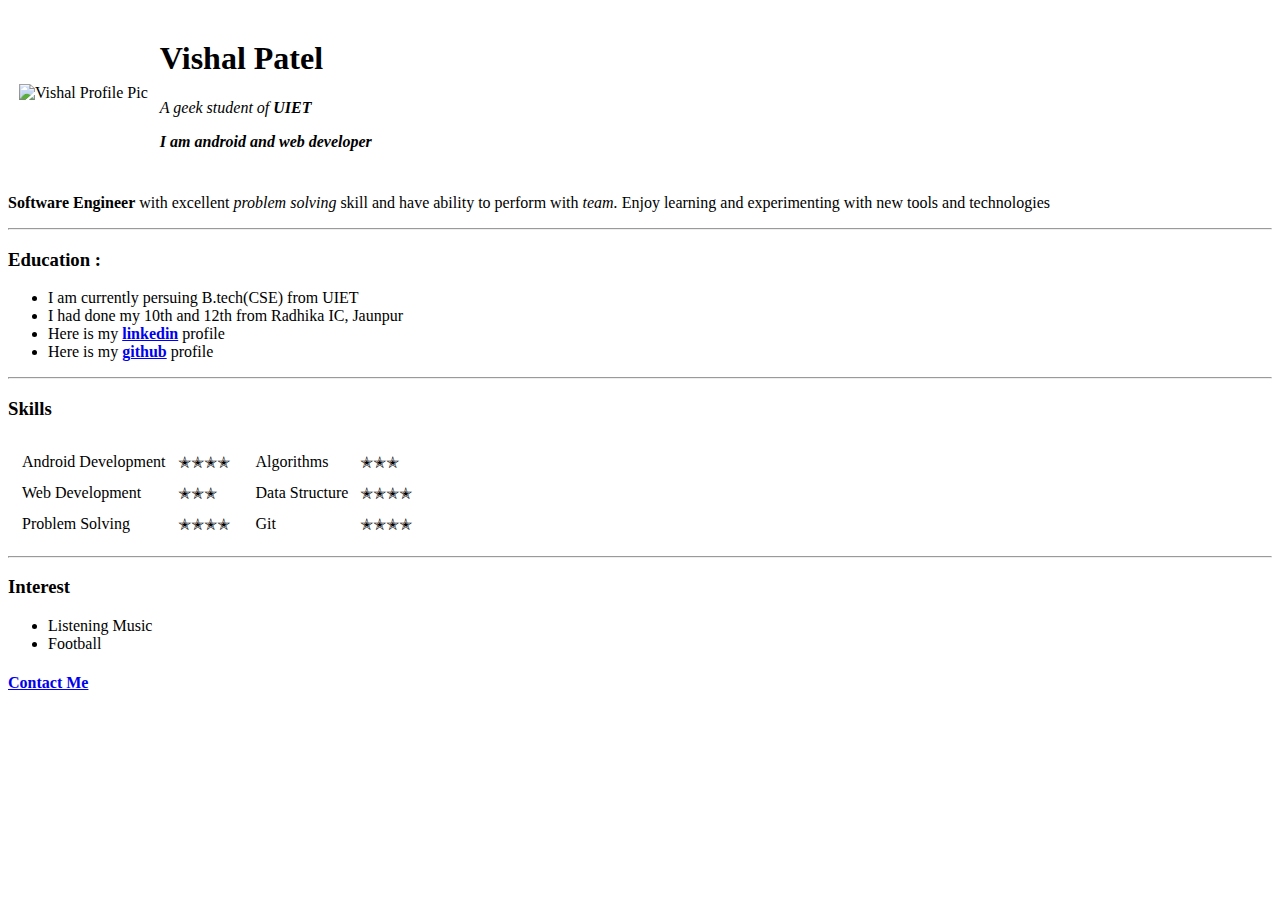
==== index.html @ 8d92c9c9 "Basic structure is in HTML is implemented." ====
<!DOCTYPE html>
<html lang="en">
  <head>
    <meta charset="UTF-8" />
    <meta http-equiv="X-UA-Compatible" content="IE=edge" />
    <meta name="viewport" content="width=device-width, initial-scale=1.0" />
    <title>Vishal Personel Project</title>
  </head>
  <body>
    <table cellspacing="10">
      <tr>
        <td>
          <img
            src="/Users/venteury/Documents/Imp Files/passPortPicVkp.jpeg"
            alt="Vishal Profile Pic"
            width="150"
            height="200"
          />
        </td>
        <td>
          <h1>Vishal Patel</h1>
          <p> <em>A geek student of <strong>UIET<strong></strong><em> </p>
          <p>I am android and web developer</p>
        </td>
      </tr>
    </table>
    <p>
      <strong>Software Engineer</strong> with excellent
      <em>problem solving</em> skill and have ability to perform with
      <em>team.</em> Enjoy learning and experimenting with new tools and
      technologies
    </p>

    <!-- Education -->
    <hr />
    <h3>Education :</h3>
    <ul>
      <li>I am currently persuing B.tech(CSE) from UIET</li>
      <li>I had done my 10th and 12th from Radhika IC, Jaunpur</li>
      <li>
        Here is my
        <strong
          ><a
            href="https://www.linkedin.com/in/venteury/"
            target="_blank"
            rel="noopner norefferer"
            >linkedin</a
          ></strong
        >
        profile
      </li>
      <li>
        Here is my
        <strong
          ><a
            href="https://github.com/venteury"
            target="_blank"
            rel="noopner norefferer"
            >github</a
          ></strong
        >
        profile
      </li>
    </ul>

    <hr />

    <!--Adding skills-->
    <h3>Skills</h3>
    <table>
      <tr>
        <td>
          <table cellspacing="10">
            <tr>
              <td>Android Development</td>
              <td>✭✭✭✭</td>
            </tr>

            <tr>
              <td>Web Development</td>
              <td>✭✭✭</td>
            </tr>

            <tr>
              <td>Problem Solving</td>
              <td>✭✭✭✭</td>
            </tr>
          </table>
        </td>

        <td>
          <table cellspacing="10">
            <tr>
              <td>Algorithms</td>
              <td>✭✭✭</td>
            </tr>

            <tr>
              <td>Data Structure</td>
              <td>✭✭✭✭</td>
            </tr>

            <tr>
              <td>Git</td>
              <td>✭✭✭✭</td>
            </tr>
          </table>
        </td>
      </tr>
    </table>

    <hr />
    <!-- Interest -->
    <h3>Interest</h3>
    <ul>
      <li>Listening Music</li>
      <li>Football</li>
      
    </ul>
    <h4>
      <a href="contact.html" target="_blank" rel="noopener noreffer"
        >Contact Me</a
      >
    </h4>
  </body>
</html>
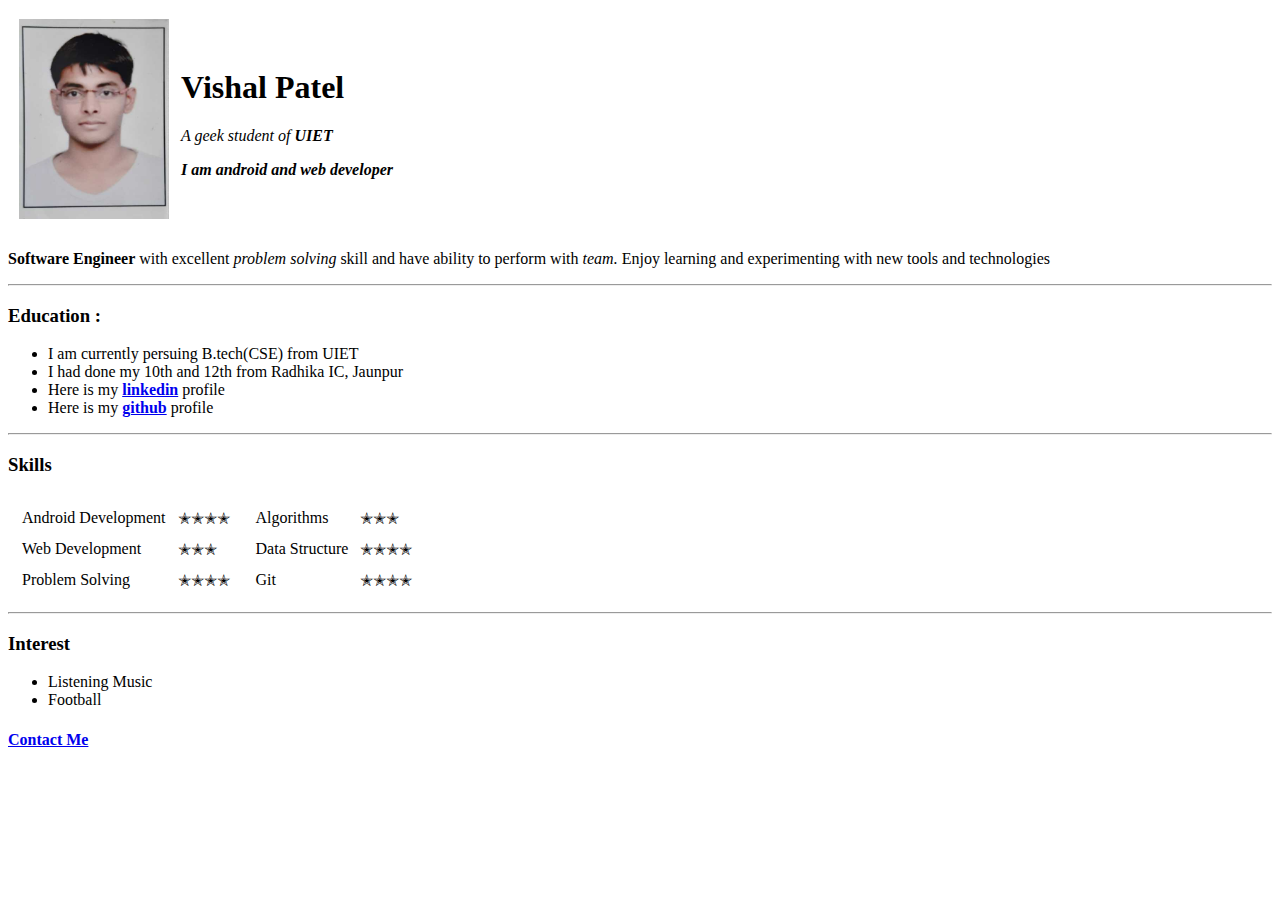
==== commit 2b573800: "Image src is updated." ====
--- a/index.html
+++ b/index.html
@@ -11,7 +11,7 @@
       <tr>
         <td>
           <img
-            src="/Users/venteury/Documents/Imp Files/passPortPicVkp.jpeg"
+            src="passPortPicVkp.jpeg"
             alt="Vishal Profile Pic"
             width="150"
             height="200"
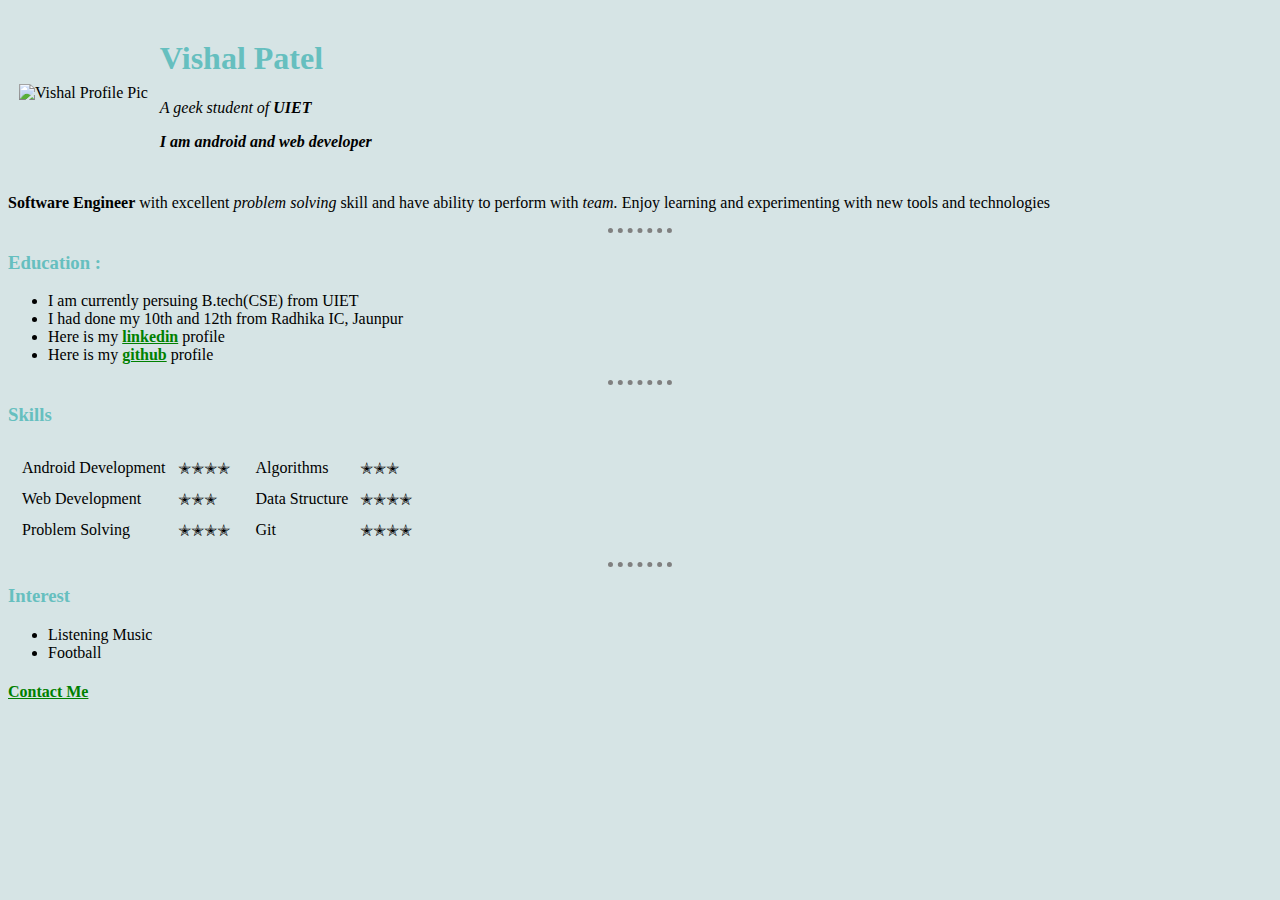
==== commit a4130df5: "Updated with css" ====
--- a/index.html
+++ b/index.html
@@ -1,9 +1,9 @@
 <!DOCTYPE html>
 <html lang="en">
   <head>
+    <link rel="stylesheet" href="css/style.css" />
+    <link rel="icon" href="favicon.ico">
     <meta charset="UTF-8" />
-    <meta http-equiv="X-UA-Compatible" content="IE=edge" />
-    <meta name="viewport" content="width=device-width, initial-scale=1.0" />
     <title>Vishal Personel Project</title>
   </head>
   <body>
@@ -11,7 +11,7 @@
       <tr>
         <td>
           <img
-            src="passPortPicVkp.jpeg"
+            src="/Users/venteury/Documents/Imp Files/passPortPicVkp.jpeg"
             alt="Vishal Profile Pic"
             width="150"
             height="200"
@@ -115,7 +115,6 @@
     <ul>
       <li>Listening Music</li>
       <li>Football</li>
-      
     </ul>
     <h4>
       <a href="contact.html" target="_blank" rel="noopener noreffer"
@@ -124,3 +123,4 @@
     </h4>
   </body>
 </html>
+
--- a/css/style.css
+++ b/css/style.css
@@ -0,0 +1,35 @@
+body {
+  background-color: #d6e4e5;
+}
+
+hr {
+  border-color: gray;
+  border-style: none;
+  border-top-style: dotted;
+  border-width: 5px;
+  width: 5%;
+}
+
+h1 {
+    color :#66BFBF;
+}
+
+h3 {
+    color :#66BFBF;
+}
+
+a:link{
+    color:green;
+}
+
+a:visited{
+    color:green;
+}
+
+a:hover{
+    color:red;
+}
+
+a:active{
+    color:yellow;
+}
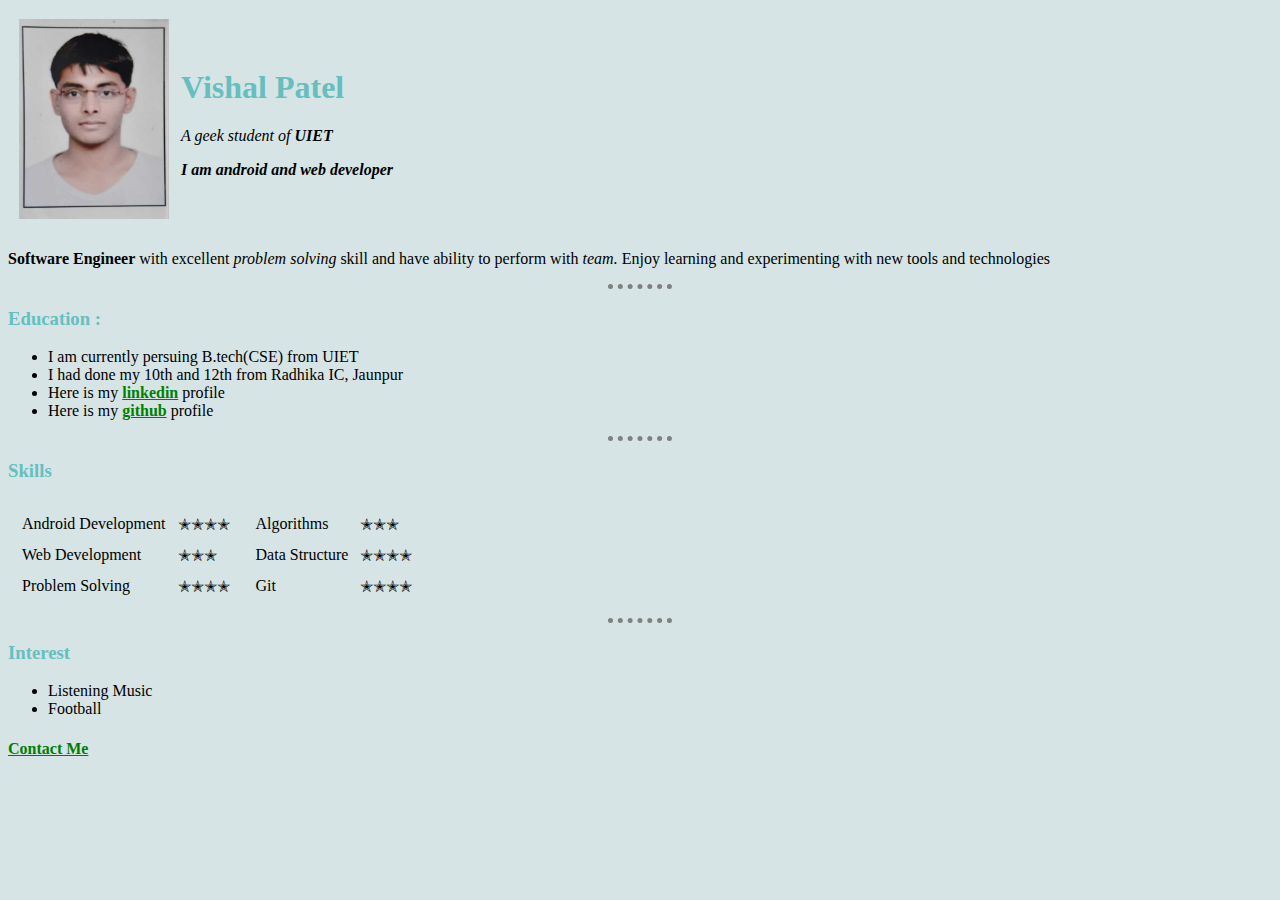
==== commit 018e4692: "Update index.html" ====
--- a/index.html
+++ b/index.html
@@ -11,7 +11,7 @@
       <tr>
         <td>
           <img
-            src="/Users/venteury/Documents/Imp Files/passPortPicVkp.jpeg"
+            src="passPortPicVkp.jpeg"
             alt="Vishal Profile Pic"
             width="150"
             height="200"
